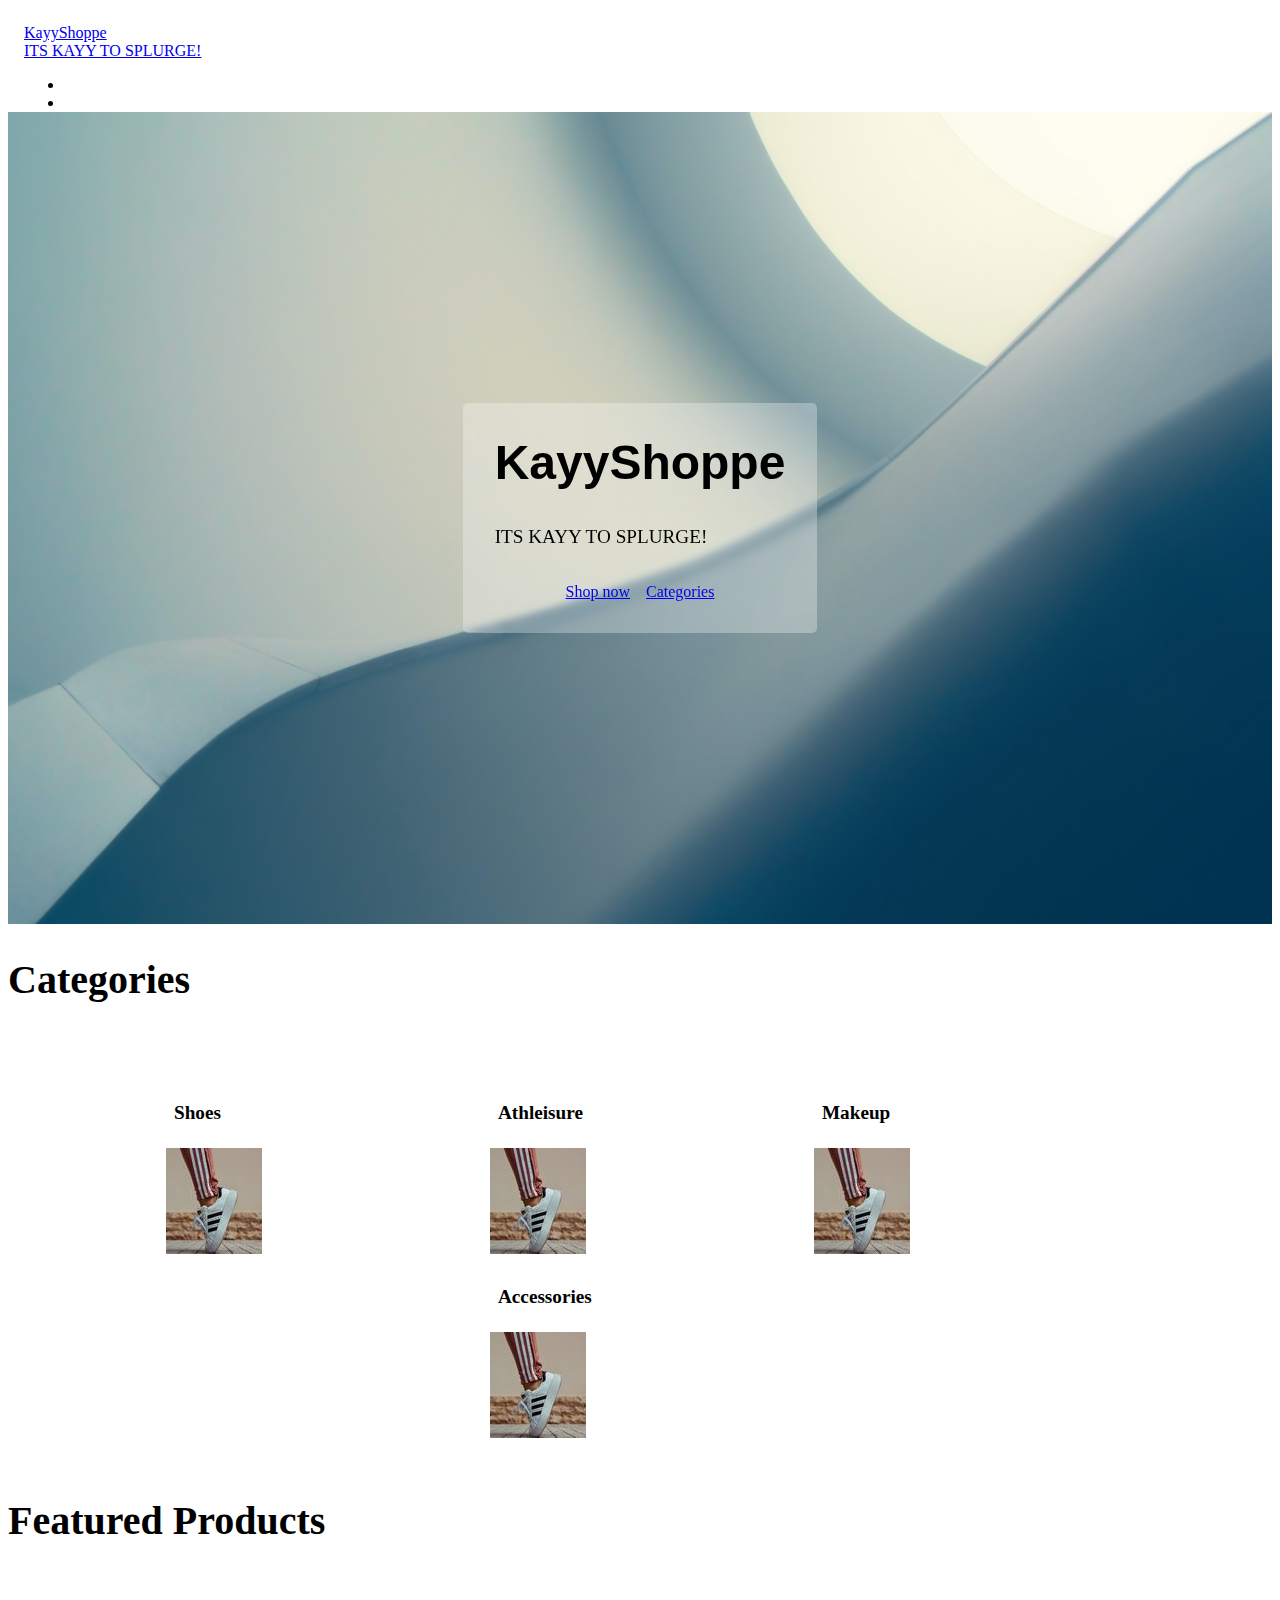
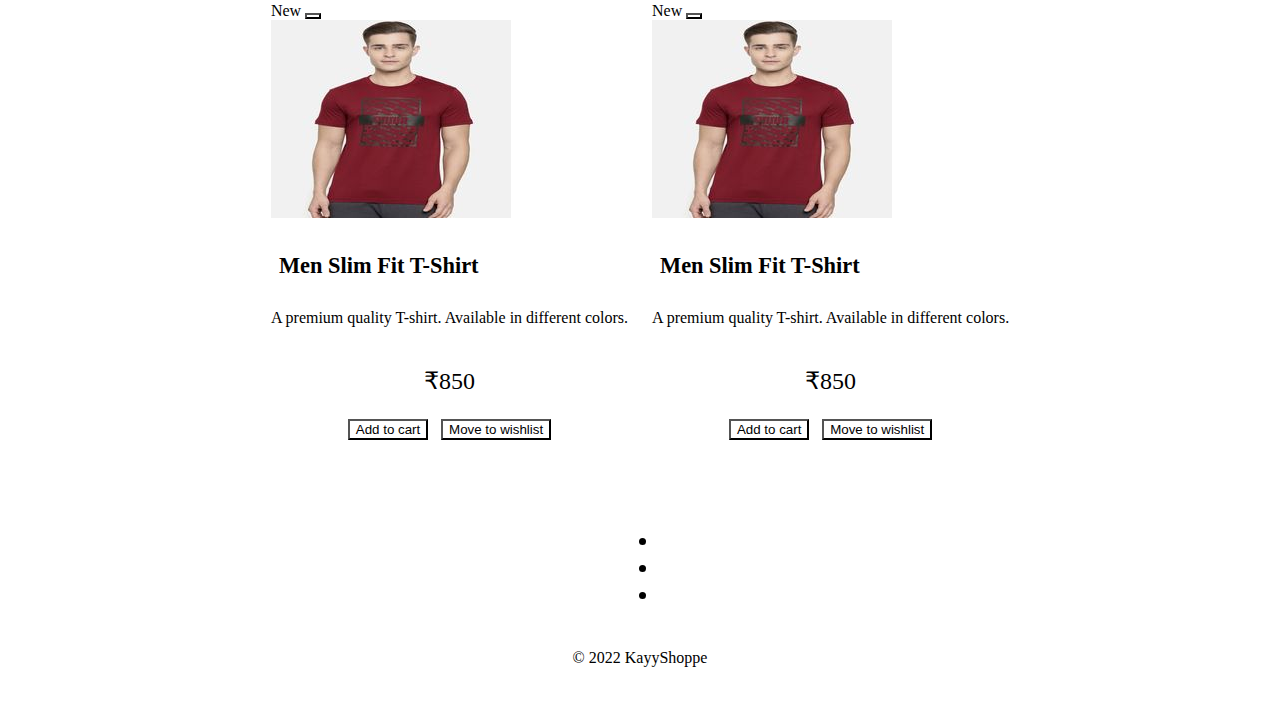
==== index.html @ 42fbf374 "feat : add landing page" ====
<!DOCTYPE html>
<html lang="en">

<head>
    <meta charset="UTF-8">
    <meta http-equiv="X-UA-Compatible" content="IE=edge">
    <meta name="viewport" content="width=device-width, initial-scale=1.0">
    <title>
        KayyShoppe | Home Page
    </title>
    <link rel="stylesheet" href="https://use.fontawesome.com/releases/v5.15.4/css/all.css"
        integrity="sha384-DyZ88mC6Up2uqS4h/KRgHuoeGwBcD4Ng9SiP4dIRy0EXTlnuz47vAwmeGwVChigm" crossorigin="anonymous">
    <link rel="stylesheet" href="https://cleancss.netlify.app/components/cleancss.css" />
    <link rel="stylesheet" href="styles.css" />
</head>

<body>
    <div class="app">
        <div class="app-container">
            <nav class="navbar">
                <div class="left-navbar">
                    <button id="menu-icon-button" class="burger-menu-button navlist-link-item">
                        <i class="fas fa-bars"></i>
                    </button>
                    <a class="link-no-style" href="./">
                        <div class="nav-logo-title">KayyShoppe</div>
                        <div class="nav-logo-tagline">ITS KAYY TO SPLURGE!</div>
                    </a>
                </div>
                <ul class="right-navbar">
                    <li>
                        <a class="navlist-link-item" href="/"> <i class="fas fa-user"></i></a>
                    </li>
                    <li>
                        <a class="navlist-link-item" href="/"> <i class="fas fa-heart fa-md"></i></a>
                    </li>
                    <li>
                        <a class="navlist-link-item" href="/"> <i class="fas fa-shopping-cart"></i></a>
                    </li>
                </ul>
            </nav>

            <div class="banner">
                <div class="banner-content text-center">
                    <h2 class="banner-heading">KayyShoppe</h2>
                    <p class="banner-sub-heading">ITS KAYY TO SPLURGE!</p>
                    <div class="banner-cta">
                        <a href="/" class="btn btn-primary">Shop now</a>
                        <a href="/" class="btn outline-btn-primary">Categories</a>
                    </div>
                </div>
            </div>

            <section class="text-center" id="categories">
                <h1 class="section-heading">Categories</h1>

                <div class="category-area">
                    <div class="category card text-card text-center">
                        <div class="overlay-container">
                            <h2 class="overlay-text text-bolder">Shoes</h2>
                        </div>
                        <img src="/assets/new-resized.jpg" alt="coffee mug">
                    </div>

                    <div class="category card text-card">
                        <div class="overlay-container">
                            <h2 class="overlay-text text-bolder">Athleisure</h2>
                        </div>
                        <img src="/assets/new-resized.jpg" alt="Poster">
                    </div>

                    <div class="category card text-card">
                        <div class="overlay-container">
                            <h2 class="overlay-text text-bolder">Makeup</h2>
                        </div>
                        <img src="/assets/new-resized.jpg" alt="T-shirt">
                    </div>

                    <div class="category card text-card">
                        <div class="overlay-container">
                            <h2 class="overlay-text text-bolder">Accessories</h2>
                        </div>
                        <img src="/assets/new-resized.jpg" alt="Necklace">
                    </div>
                </div>
            </section>

            <section class="text-center">
                <h1 class="section-heading">Featured Products</h1>

                <div class="featured-products-area featured-products">

                    <div class="card horizontal-card card-shadow">
                        <span class="card-badge">New</span>
                        <button class="card-close-btn"><i class="fas fa-times fa-md"></i></button>
                        <div class="card-image-container">
                            <img class="responsive-img rounded-top-corner-img" src="/assets/card-1-resized-image.jpg"
                                alt="card-img">
                        </div>
                        <div class="card-info-container">
                            <div class="card-info">
                                <div class="card-title">
                                    <div>
                                        <h3 class="card-title-header">Men Slim Fit T-Shirt</h3>
                                        <p class="card-paragraph">A premium quality T-shirt. Available in
                                            different colors.</p>
                                    </div>
                                </div>
                                <div class="price">
                                    <p class="discount-price">₹850</p>
                                </div>
                            </div>
                            <div class="card-call-to-action">
                                <button class="btn btn-primary">
                                    <i class="fas fa-shopping-cart"></i>
                                    Add to cart
                                </button>
                                <button class="btn outline-btn-secondary">Move to wishlist</button>
                            </div>
                        </div>
                    </div>

                    <div class="card horizontal-card card-shadow">
                        <span class="card-badge">New</span>
                        <button class="card-close-btn"><i class="fas fa-times fa-md"></i></button>
                        <div class="card-image-container">
                            <img class="responsive-img rounded-top-corner-img" src="/assets/card-1-resized-image.jpg"
                                alt="card-img">
                        </div>
                        <div class="card-info-container">
                            <div class="card-info">
                                <div class="card-title">
                                    <div>
                                        <h3 class="card-title-header">Men Slim Fit T-Shirt</h3>
                                        <p class="card-paragraph">A premium quality T-shirt. Available in
                                            different colors.</p>
                                    </div>
                                </div>
                                <div class="price">
                                    <p class="discount-price">₹850</p>
                                </div>
                            </div>
                            <div class="card-call-to-action">
                                <button class="btn btn-primary">
                                    <i class="fas fa-shopping-cart"></i>
                                    Add to cart
                                </button>
                                <button class="btn outline-btn-secondary">Move to wishlist</button>
                            </div>
                        </div>
                    </div>

                </div>
            </section>

            <footer class="footer">
                <ul class="inline-styled-list footer-list">
                    <li>
                        <a class="footer-links" href="https://github.com/Kavita539" target="_blank"><i
                                class="fab fa-github"></i></a>
                    </li>
                    <li>
                        <a class="footer-links" href="https://twitter.com/KavitaP_03" target="_blank"><i
                                class="fab fa-twitter"></i></a>
                    </li>
                    <li>
                        <a class="footer-links" href="https://www.linkedin.com/in/kavita-pathak03/" target="_blank"><i
                                class="fab fa-linkedin"></i></a>
                    </li>
                </ul>
                <p style="background-color: var(--secondary-color)" ;>© 2022 KayyShoppe</p>
            </footer>

        </div>
    </div>
</body>

</html>
---- styles.css ----
@import url(/stylesheets/base.css);
@import url(/stylesheets/header.css);
@import url(/stylesheets/utility.css);

/* banner content */
.banner {
    height: calc(100vh - 5.5rem);
    display: flex;
    justify-content: center;
    align-items: center;
    margin-bottom: var(--xl-space);
    position: relative;
    background-image: url(/assets/banner-bg-image.jpg);
    background-repeat: no-repeat;
    background-position: top center;
    background-size: cover;
}
  
.banner-content {
    padding: var(--xl-space);
    border-radius: 5px;
    display: flex;
    flex-direction: column;
    row-gap: var(--md-space);
    position: absolute;
    background-color: var(--banner-content-bg-color);
}

@supports (backdrop-filter: blur(3px)) {
    .banner-content {
      background-color: var(--banner-bg-color);
      backdrop-filter: blur(3px);
    }
}

/* customized CL btn */
.btn{
    border-radius: 0;
}

/* banner content */
.banner-heading {
    font-family: var(--font-family-ultra);
    font-size: 3rem;
    margin: auto;
    color: var(--primary-color);
    word-spacing: 20px;
    background-color: transparent;
}
  
.banner-sub-heading {
    font-size: 1.2rem;
    color: var(--text-color);
    background-color: transparent;
}
  
.banner-cta {
    display: flex;
    column-gap: var(--md-space);
    row-gap: var(--md-space);
    flex-wrap: wrap;
    justify-content: center;
    align-items: center;
    background-color: transparent;
}

.section-heading {
    font-size: 2.5rem;
}
 
  /*category  */
.category-area {
    padding: var(--xxxl-space) var(--xl-space);
    display: flex;
    justify-content: center;
    align-items: center;
    flex-wrap: wrap;
    gap: var(--lg-space);
}
  
.card {
    width: fit-content;
}

.horizontal-card .card-title-header{
    font-size: 1.4rem;
    padding: 8px;
}

.price{
    display: flex;
    justify-content: center;
    align-items: center;
}

.discount-price{
    font-size: 1.5rem;
}

.card-call-to-action{
    display: flex;
    justify-content: center;
    align-items: center;
    column-gap: 0.8rem;
    row-gap: 0.8rem;
    flex-wrap: wrap;
}

.overlay-text {
    font-size: 1.2rem;
    padding: var(--sm-space);
    border-radius: 5px;
}
  
.overlay-container:hover {
    background-color: transparent;
    color: var(--primary-color);
    transition: 0.2s ease-in;
}
  
.category {
    height: 10rem;
    width: 20rem;
    max-width: 300px;
    cursor: pointer;
}
  
.category:hover {
    box-shadow: var(--card-shadow);
}

/* featured products */
.featured-products-area{
    display: flex;
    justify-content: center;
    align-items: center;
    flex-wrap: wrap;
    gap: var(--lg-space);
}

.featured-products {
    width: 90%;
    margin: auto;
    padding: var(--xl-space);
}

/* footer */
.footer {
    background-color: var(--secondary-color);
    padding: var(--xl-space);
    display: flex;
    flex-direction: column;
    justify-content: center;
    align-items: center;
}

.inline-styled-list li{
    border: none;
    background-color: var(--secondary-color);
}
  
.footer-list {
    column-gap: 2rem;
    color: var(--doc-section-color);
    font-size: 1.5rem;
    background-color: var(--secondary-color);
}
  
.footer-links {
    text-decoration: none;
    color: var(--black);
}
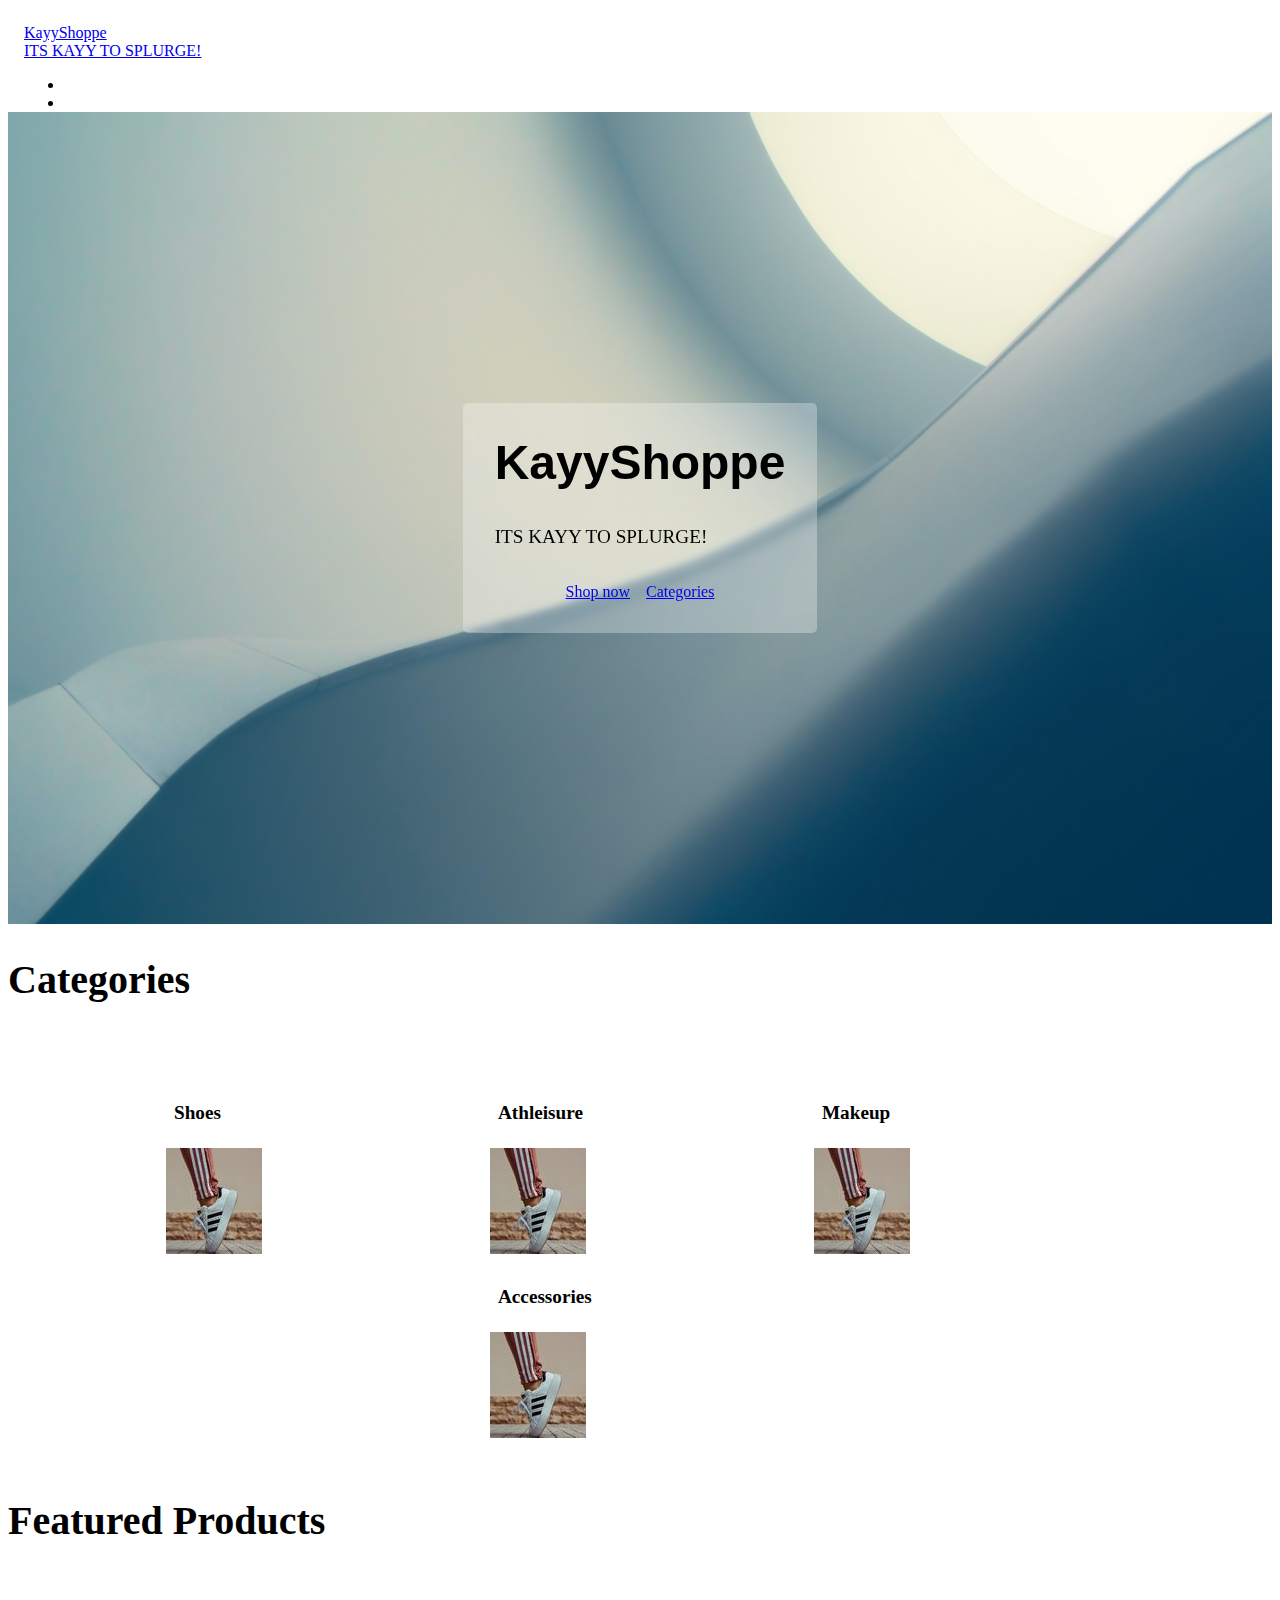
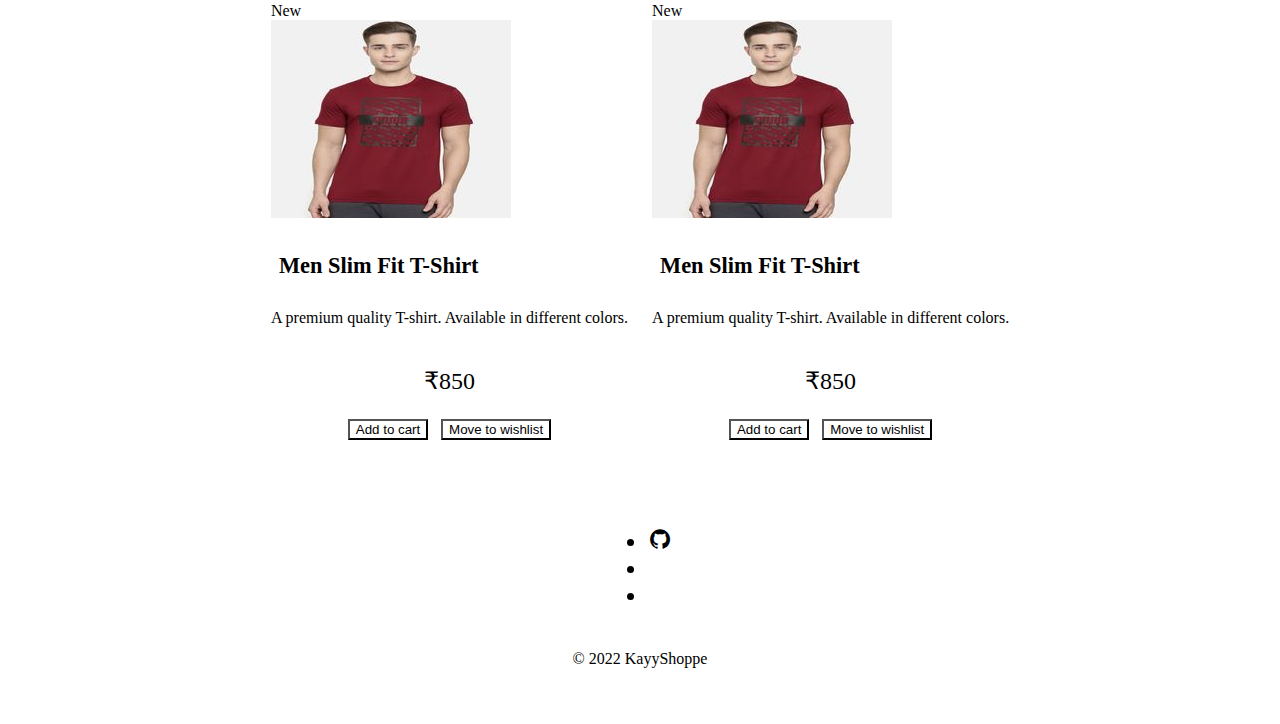
==== commit 277c2cba: "update : remove close button" ====
--- a/index.html
+++ b/index.html
@@ -10,6 +10,7 @@
     </title>
     <link rel="stylesheet" href="https://use.fontawesome.com/releases/v5.15.4/css/all.css"
         integrity="sha384-DyZ88mC6Up2uqS4h/KRgHuoeGwBcD4Ng9SiP4dIRy0EXTlnuz47vAwmeGwVChigm" crossorigin="anonymous">
+    <link href='https://unpkg.com/boxicons@2.1.1/css/boxicons.min.css' rel='stylesheet'>
     <link rel="stylesheet" href="https://cleancss.netlify.app/components/cleancss.css" />
     <link rel="stylesheet" href="styles.css" />
 </head>
@@ -92,7 +93,6 @@
 
                     <div class="card horizontal-card card-shadow">
                         <span class="card-badge">New</span>
-                        <button class="card-close-btn"><i class="fas fa-times fa-md"></i></button>
                         <div class="card-image-container">
                             <img class="responsive-img rounded-top-corner-img" src="/assets/card-1-resized-image.jpg"
                                 alt="card-img">
@@ -111,10 +111,8 @@
                                 </div>
                             </div>
                             <div class="card-call-to-action">
-                                <button class="btn btn-primary">
-                                    <i class="fas fa-shopping-cart"></i>
-                                    Add to cart
-                                </button>
+                                <button class="btn text-icon-btn btn-primary"><span><i
+                                            class="fas fa-shopping-cart"></i></span>Add to cart</button>
                                 <button class="btn outline-btn-secondary">Move to wishlist</button>
                             </div>
                         </div>
@@ -122,7 +120,6 @@
 
                     <div class="card horizontal-card card-shadow">
                         <span class="card-badge">New</span>
-                        <button class="card-close-btn"><i class="fas fa-times fa-md"></i></button>
                         <div class="card-image-container">
                             <img class="responsive-img rounded-top-corner-img" src="/assets/card-1-resized-image.jpg"
                                 alt="card-img">
@@ -141,10 +138,8 @@
                                 </div>
                             </div>
                             <div class="card-call-to-action">
-                                <button class="btn btn-primary">
-                                    <i class="fas fa-shopping-cart"></i>
-                                    Add to cart
-                                </button>
+                                <button class="btn text-icon-btn btn-primary"><span><i
+                                            class="fas fa-shopping-cart"></i></span>Add to cart</button>
                                 <button class="btn outline-btn-secondary">Move to wishlist</button>
                             </div>
                         </div>
@@ -157,7 +152,7 @@
                 <ul class="inline-styled-list footer-list">
                     <li>
                         <a class="footer-links" href="https://github.com/Kavita539" target="_blank"><i
-                                class="fab fa-github"></i></a>
+                                class='bx bxl-github'></i></a>
                     </li>
                     <li>
                         <a class="footer-links" href="https://twitter.com/KavitaP_03" target="_blank"><i
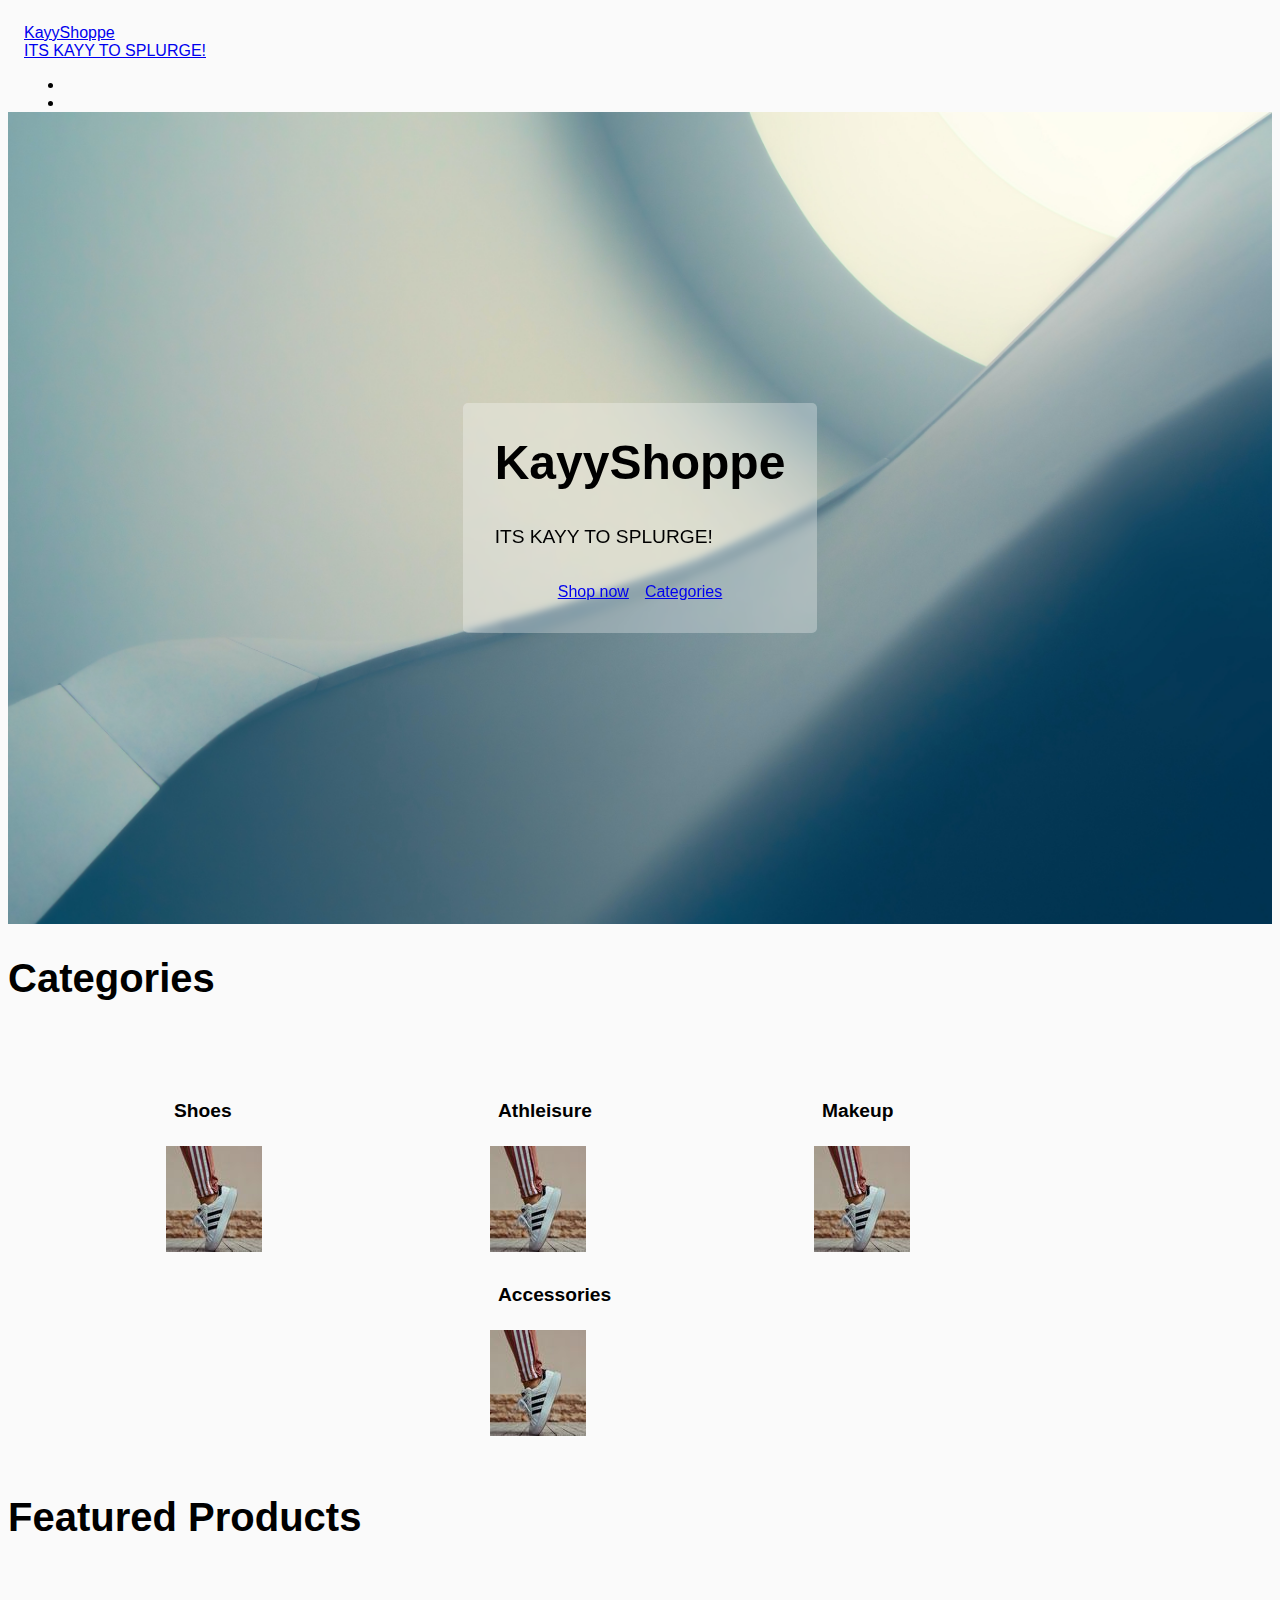
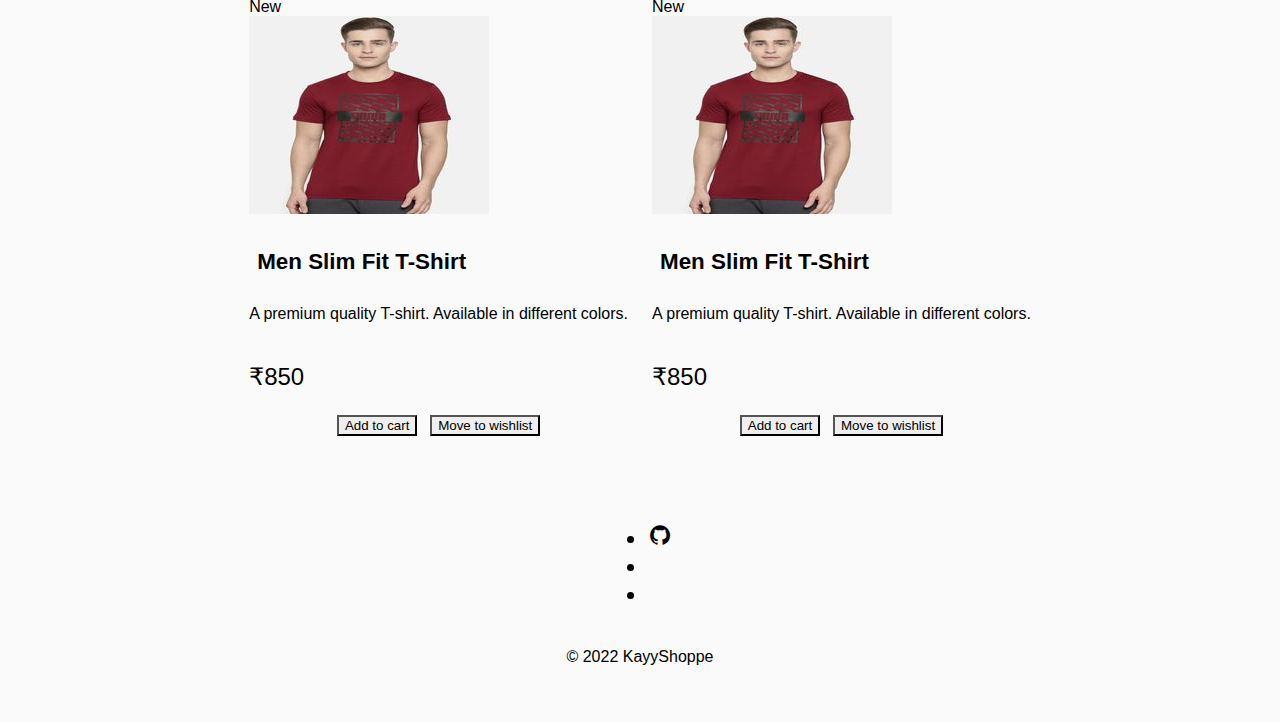
==== commit 70f0a426: "fix : anchor links" ====
--- a/index.html
+++ b/index.html
@@ -46,8 +46,8 @@
                     <h2 class="banner-heading">KayyShoppe</h2>
                     <p class="banner-sub-heading">ITS KAYY TO SPLURGE!</p>
                     <div class="banner-cta">
-                        <a href="/" class="btn btn-primary">Shop now</a>
-                        <a href="/" class="btn outline-btn-primary">Categories</a>
+                        <a href="/pages/product-listing-page/product-listing.html" class="btn btn-primary">Shop now</a>
+                        <a href="#categories" class="btn outline-btn-primary">Categories</a>
                     </div>
                 </div>
             </div>
--- a/styles.css
+++ b/styles.css
@@ -89,7 +89,6 @@
 
 .price{
     display: flex;
-    justify-content: center;
     align-items: center;
 }
 
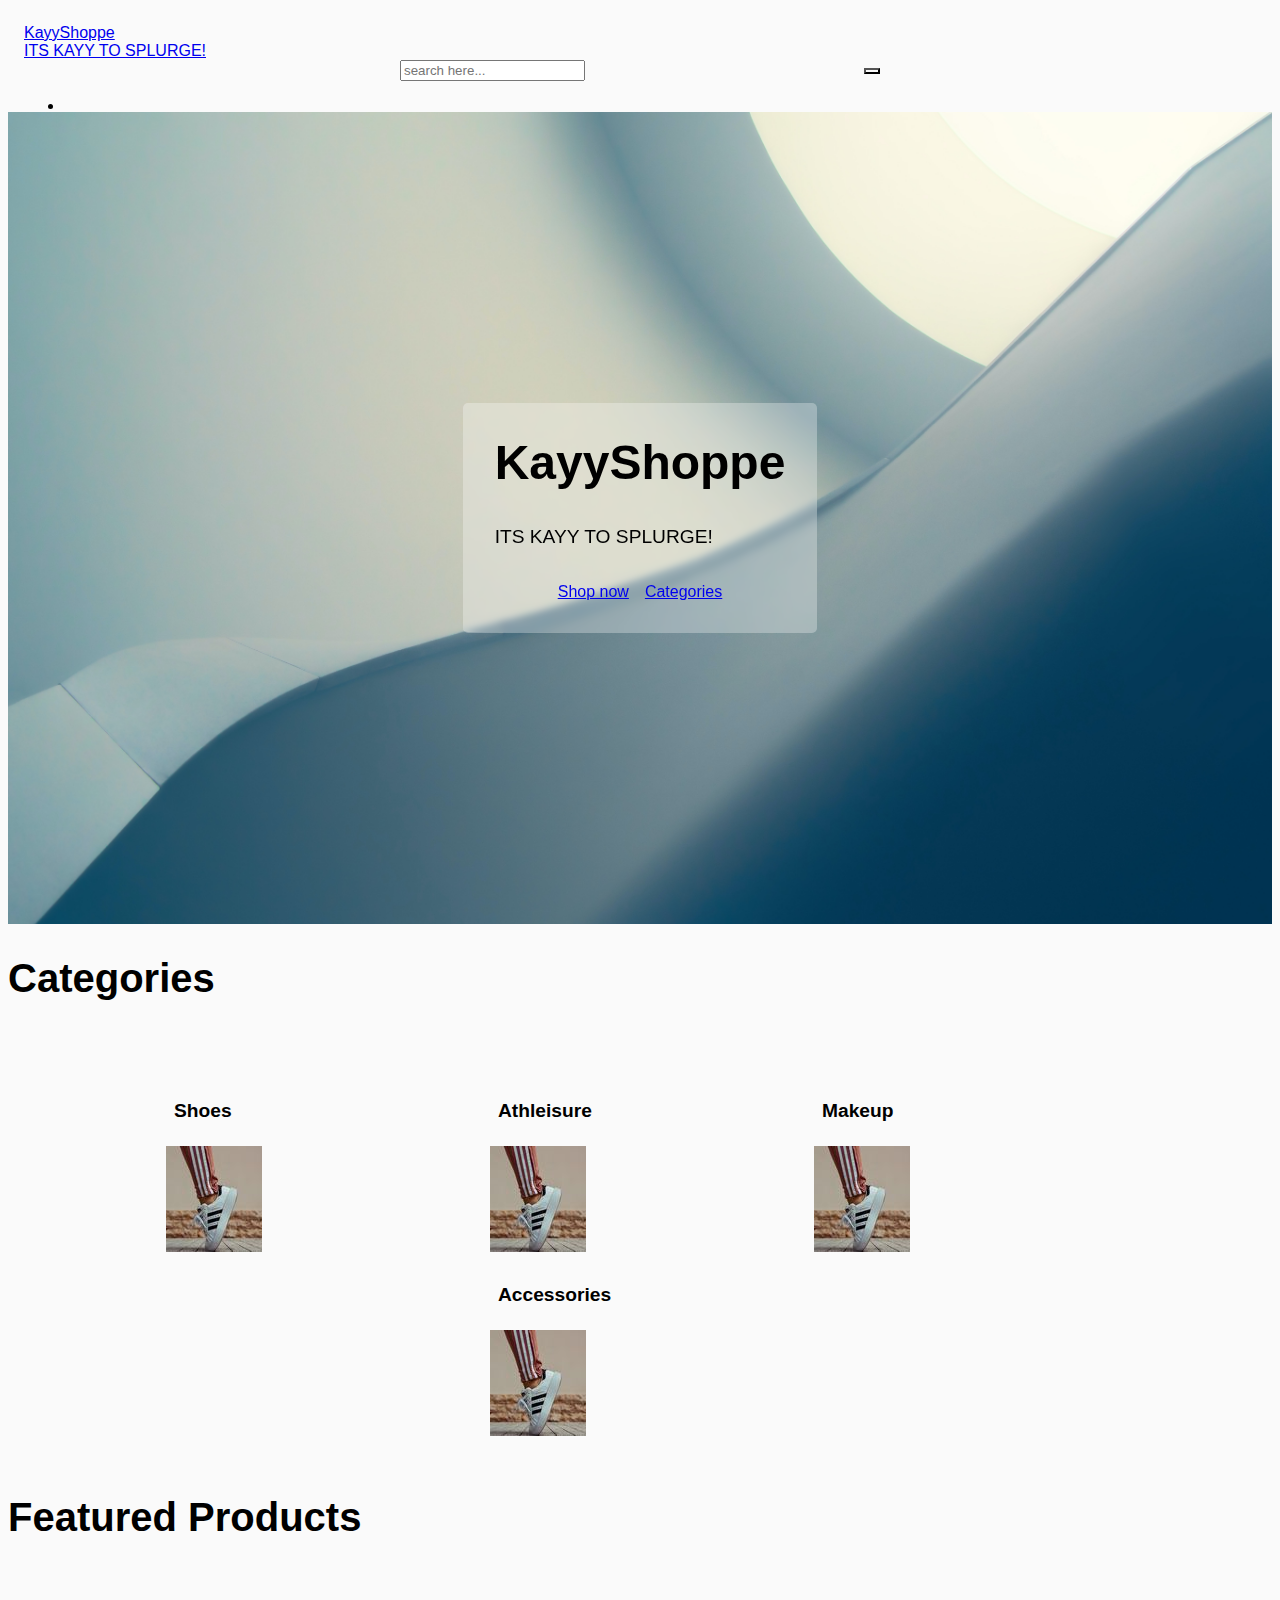
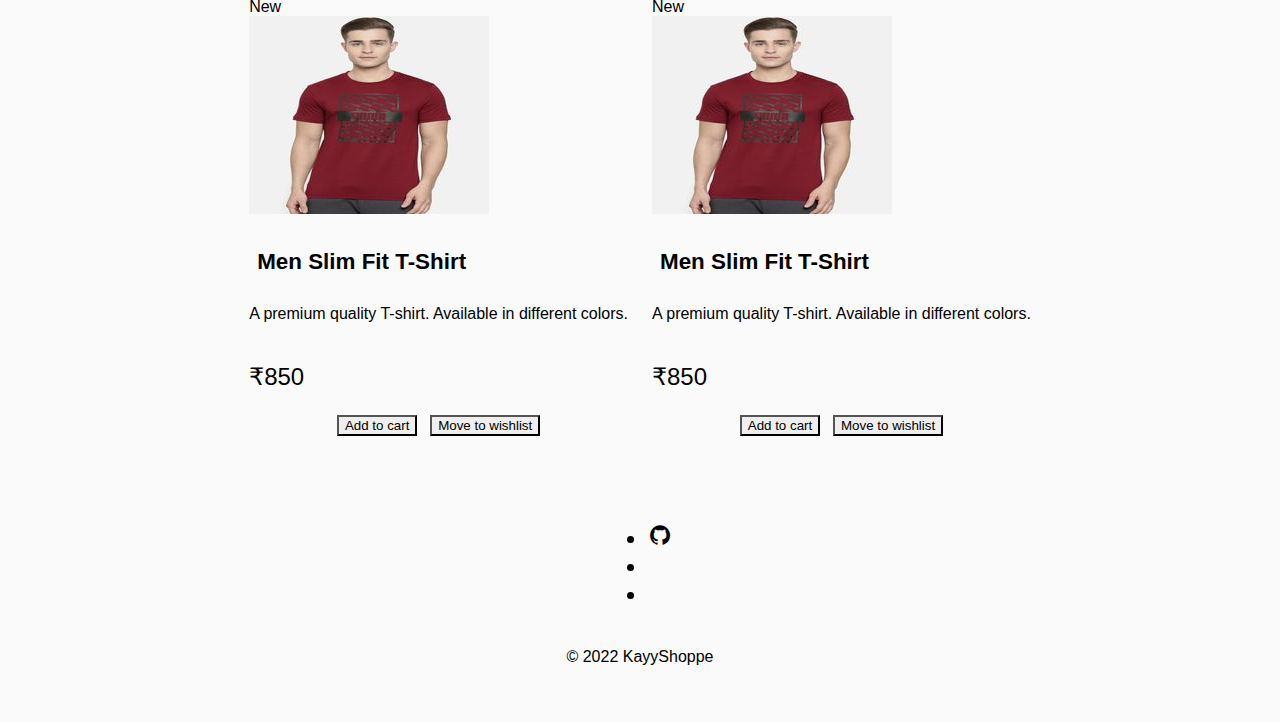
==== commit f3762669: "update : navbar" ====
--- a/index.html
+++ b/index.html
@@ -12,6 +12,7 @@
         integrity="sha384-DyZ88mC6Up2uqS4h/KRgHuoeGwBcD4Ng9SiP4dIRy0EXTlnuz47vAwmeGwVChigm" crossorigin="anonymous">
     <link href='https://unpkg.com/boxicons@2.1.1/css/boxicons.min.css' rel='stylesheet'>
     <link rel="stylesheet" href="https://cleancss.netlify.app/components/cleancss.css" />
+    <link rel="stylesheet" href="/stylesheets/header.css">
     <link rel="stylesheet" href="styles.css" />
 </head>
 
@@ -28,15 +29,24 @@
                         <div class="nav-logo-tagline">ITS KAYY TO SPLURGE!</div>
                     </a>
                 </div>
+                <div class="mid-navbar">
+                    <div class="nav-search-bar">
+                        <button class="btn search-btn"><i class="fas fa-search"></i></button>
+                        <input class="form-field" type="text" placeholder="search here...">
+                    </div>
+                </div>
                 <ul class="right-navbar">
                     <li>
-                        <a class="navlist-link-item" href="/"> <i class="fas fa-user"></i></a>
+                        <a class="navlist-link-item" href="/pages/wishlist-page/wishlist-page.html"> <i
+                                class="fas fa-heart fa-md"></i></a>
                     </li>
                     <li>
-                        <a class="navlist-link-item" href="/"> <i class="fas fa-heart fa-md"></i></a>
+                        <a class="navlist-link-item" href="/pages/cart-management-page/cart-management.html"> <i
+                                class="fas fa-shopping-cart"></i></a>
                     </li>
                     <li>
-                        <a class="navlist-link-item" href="/"> <i class="fas fa-shopping-cart"></i></a>
+                        <a class="navlist-link-item" href="/pages/authentication-pages/signin-page.html"> <button
+                                class="btn btn-primary" style="border-radius: 4px" ;>Login</button></a>
                     </li>
                 </ul>
             </nav>
--- a/stylesheets/header.css
+++ b/stylesheets/header.css
@@ -0,0 +1,75 @@
+@import url(/stylesheets/base.css);
+
+.navbar {
+    padding: 1rem;
+    height: 4.5rem;
+}
+
+.burger-menu-button {
+    display: none;
+    font-size: 1.9rem;
+    font-weight: bold;
+    color: var(--primary-color);
+    border: none;
+    width: 2rem;
+    background-color: var(--bg-color);
+}
+
+.nav-logo-tagline {
+    display: block;
+}
+
+.nav-search-bar {
+    width: 30rem;
+    display: flex;
+    flex-shrink: 50%;
+    align-items: center;
+    position: relative;
+}
+
+.nav-search-bar button {
+    position: absolute;
+    right: 0;
+    background-color: transparent;
+    box-shadow: none;
+    color: var(--black);
+}
+
+.search-btn {
+    min-width: 10px;
+}
+
+.right-navbar .navlist-link-item {
+    visibility: visible;
+}
+
+@media only screen and (max-width: 1024px) {
+    .burger-menu-button {
+        display: block;
+    }
+
+    .nav-logo-title {
+        padding-top: 10px;
+        font-size: 2rem;
+    }
+
+    .nav-logo-tagline {
+        display: none;
+    }
+
+    .nav-search-bar {
+        position: absolute;
+        top: 4rem;
+        left: 0;
+        width: 100%;
+        background-color: #fff;
+    }
+
+}
+
+@media only screen and (max-width: 600px) {
+    .right-navbar .navlist-link-item {
+        visibility: hidden;
+    }
+
+}--- a/styles.css
+++ b/styles.css
@@ -1,6 +1,15 @@
 @import url(/stylesheets/base.css);
 @import url(/stylesheets/header.css);
 @import url(/stylesheets/utility.css);
+
+.mid-navbar{
+    display: flex;
+    justify-content: center;
+    align-items: center;
+}
+.right-navbar{
+    align-items: center;
+}
 
 /* banner content */
 .banner {
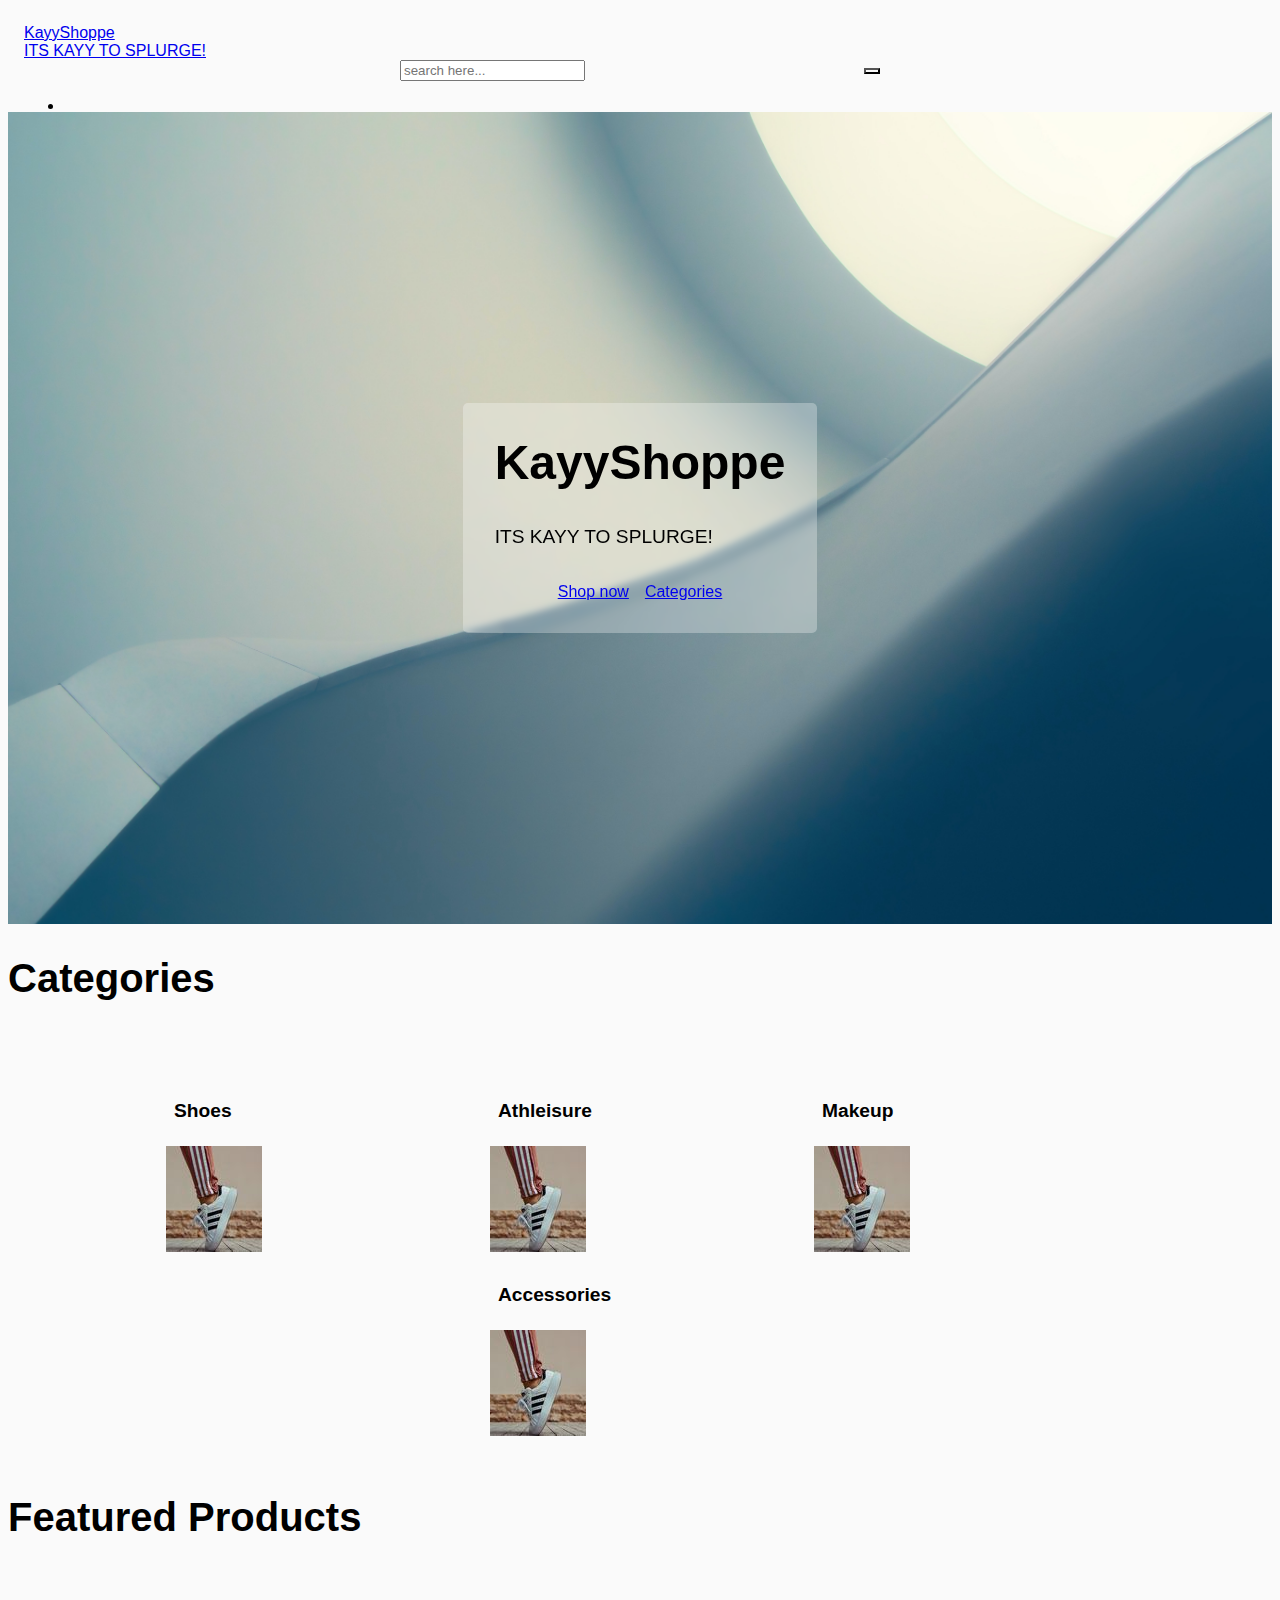
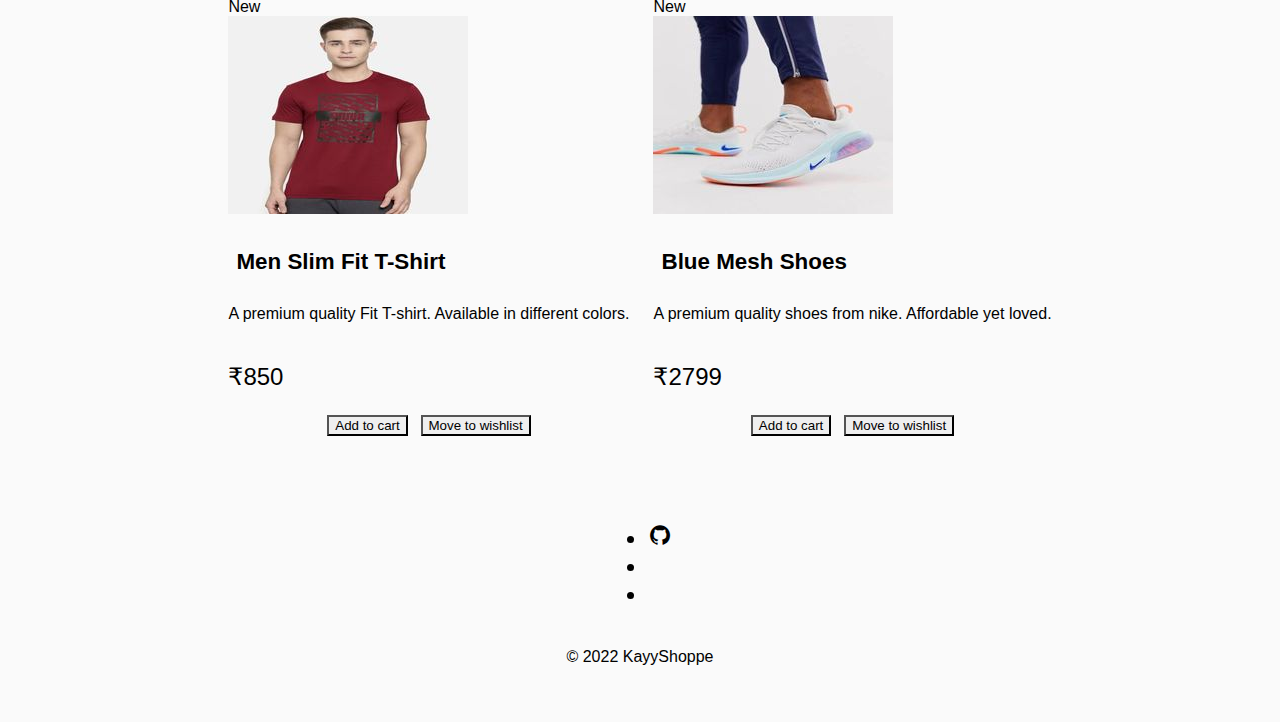
==== commit 8c175d0d: "refactor : cart management structure" ====
--- a/index.html
+++ b/index.html
@@ -112,7 +112,7 @@
                                 <div class="card-title">
                                     <div>
                                         <h3 class="card-title-header">Men Slim Fit T-Shirt</h3>
-                                        <p class="card-paragraph">A premium quality T-shirt. Available in
+                                        <p class="card-paragraph">A premium quality Fit T-shirt. Available in
                                             different colors.</p>
                                     </div>
                                 </div>
@@ -131,20 +131,19 @@
                     <div class="card horizontal-card card-shadow">
                         <span class="card-badge">New</span>
                         <div class="card-image-container">
-                            <img class="responsive-img rounded-top-corner-img" src="/assets/card-1-resized-image.jpg"
+                            <img class="responsive-img rounded-top-corner-img" src="/assets/nike-resized.jpg"
                                 alt="card-img">
                         </div>
                         <div class="card-info-container">
                             <div class="card-info">
                                 <div class="card-title">
                                     <div>
-                                        <h3 class="card-title-header">Men Slim Fit T-Shirt</h3>
-                                        <p class="card-paragraph">A premium quality T-shirt. Available in
-                                            different colors.</p>
+                                        <h3 class="card-title-header">Blue Mesh Shoes</h3>
+                                        <p class="card-paragraph">A premium quality shoes from nike. Affordable yet loved.</p>
                                     </div>
                                 </div>
                                 <div class="price">
-                                    <p class="discount-price">₹850</p>
+                                    <p class="discount-price">₹2799</p>
                                 </div>
                             </div>
                             <div class="card-call-to-action">
--- a/stylesheets/header.css
+++ b/stylesheets/header.css
@@ -19,6 +19,7 @@
     display: block;
 }
 
+/* search-bar */
 .nav-search-bar {
     width: 30rem;
     display: flex;
@@ -40,9 +41,10 @@
 }
 
 .right-navbar .navlist-link-item {
-    visibility: visible;
+    display: block;
 }
 
+/* media-queries */
 @media only screen and (max-width: 1024px) {
     .burger-menu-button {
         display: block;
@@ -69,7 +71,7 @@
 
 @media only screen and (max-width: 600px) {
     .right-navbar .navlist-link-item {
-        visibility: hidden;
+        display: none;
     }
 
 }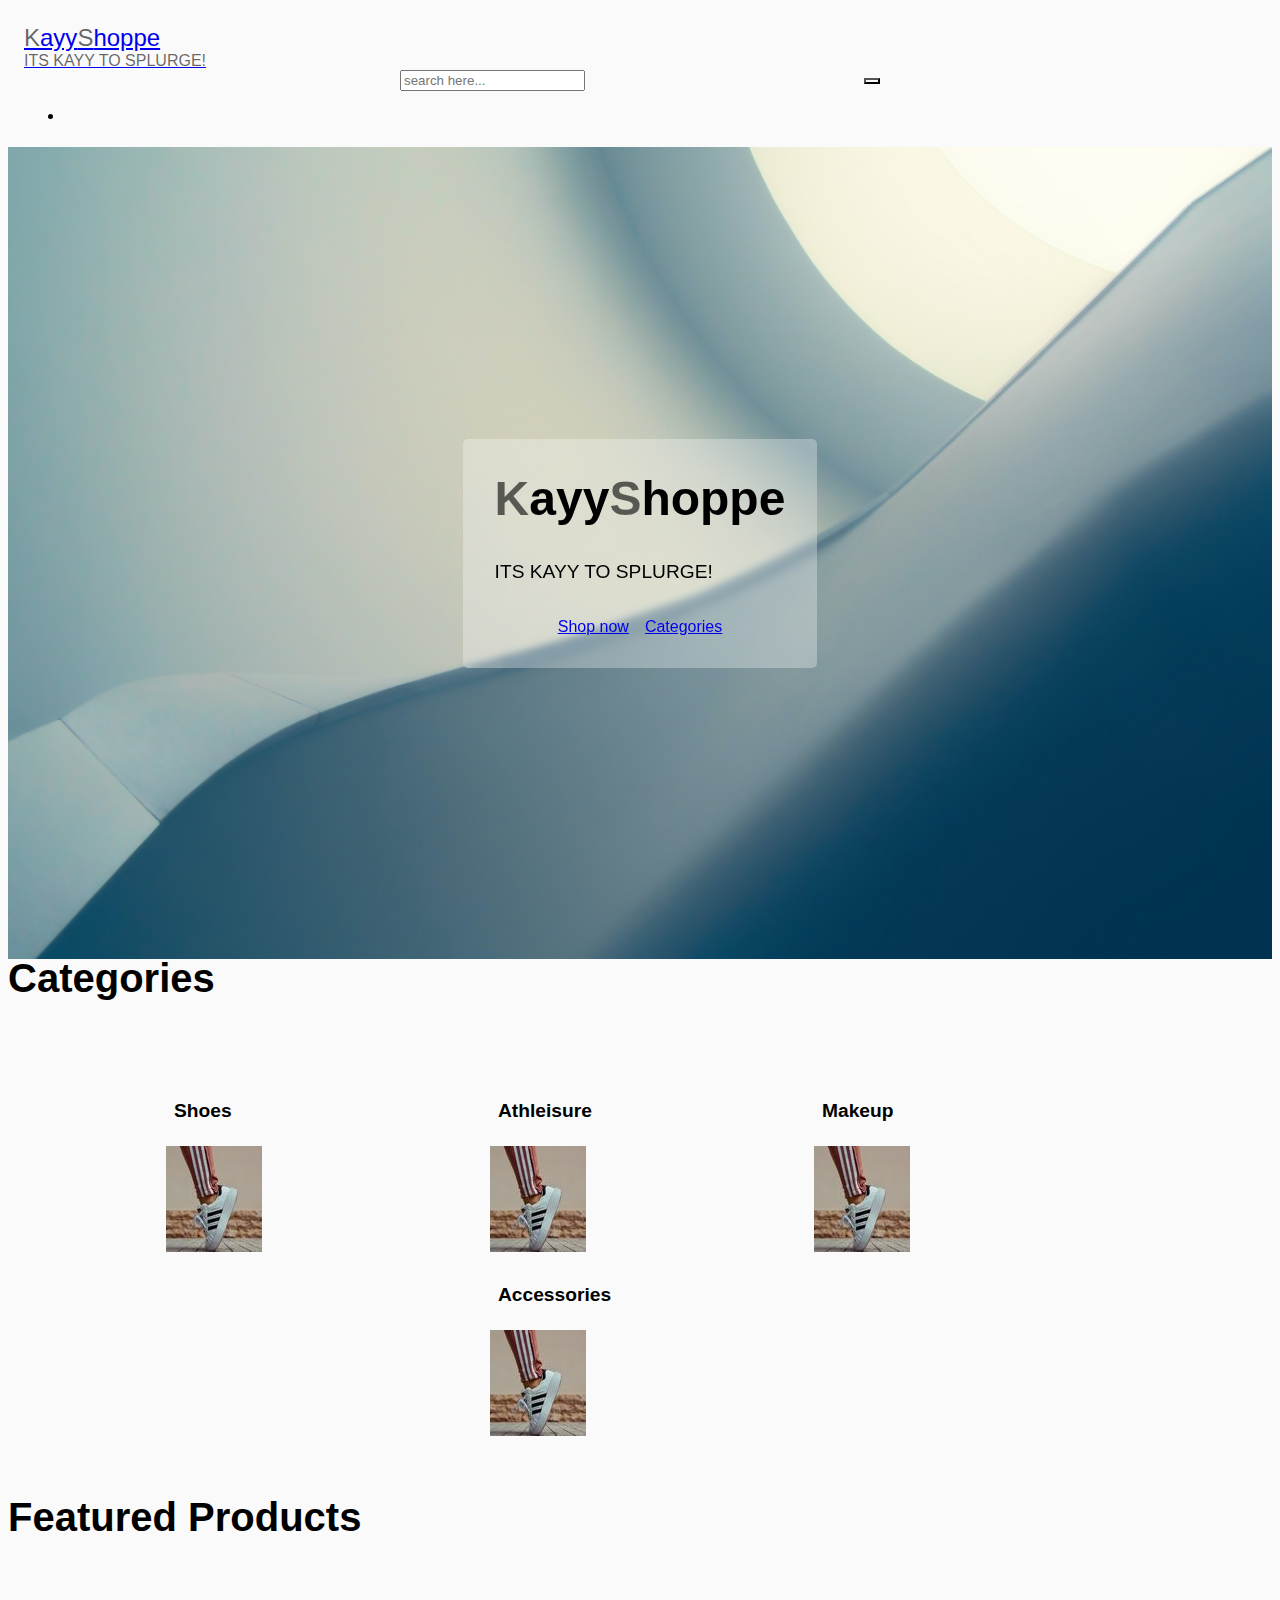
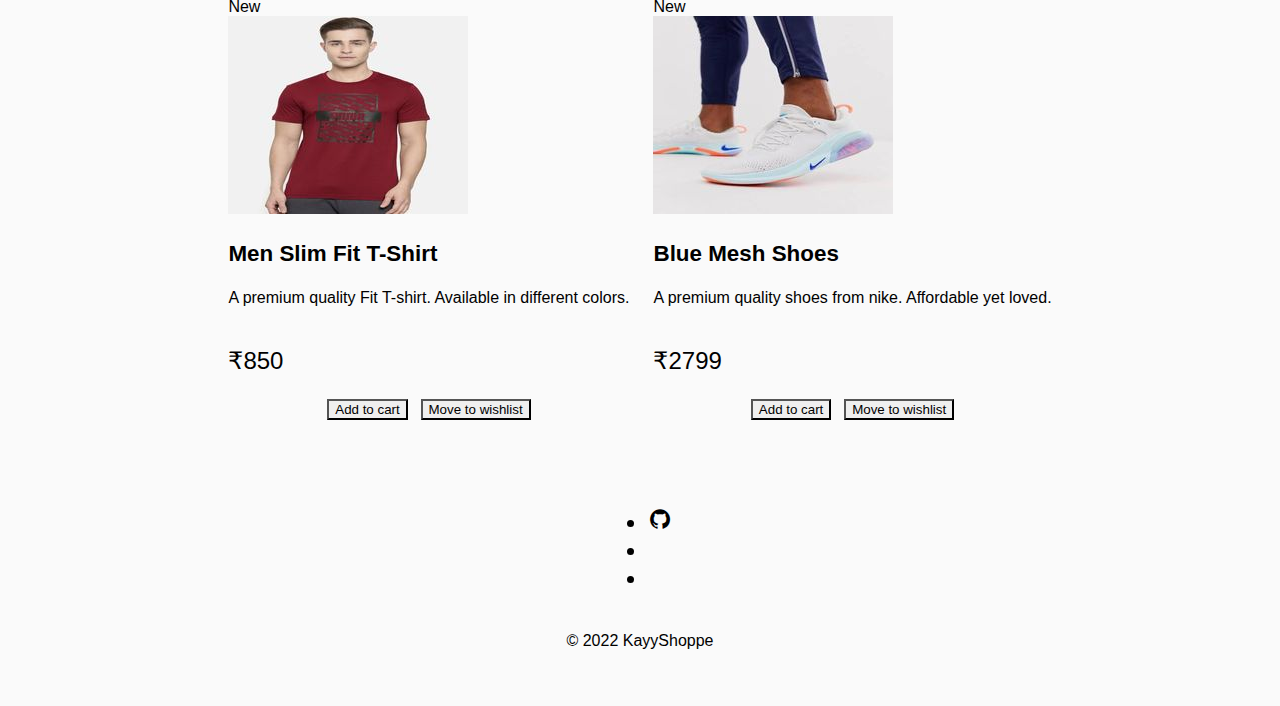
==== commit 4fccb1fc: "fix : navbar & logo" ====
--- a/index.html
+++ b/index.html
@@ -25,8 +25,9 @@
                         <i class="fas fa-bars"></i>
                     </button>
                     <a class="link-no-style" href="./">
-                        <div class="nav-logo-title">KayyShoppe</div>
-                        <div class="nav-logo-tagline">ITS KAYY TO SPLURGE!</div>
+                        <div class="nav-logo-title"> <span class="text-xl custom-color">K</span>ayy<span
+                                class="text-xl custom-color">S</span>hoppe</div>
+                        <div class="nav-logo-tagline custom-color">ITS KAYY TO SPLURGE!</div>
                     </a>
                 </div>
                 <div class="mid-navbar">
@@ -53,8 +54,9 @@
 
             <div class="banner">
                 <div class="banner-content text-center">
-                    <h2 class="banner-heading">KayyShoppe</h2>
-                    <p class="banner-sub-heading">ITS KAYY TO SPLURGE!</p>
+                    <h2 class="banner-heading"> <span class="banner-initials custom-color">K</span>ayy<span
+                            class="banner-initials custom-color">S</span>hoppe</h2>
+                    <p class="banner-sub-heading custom-color">ITS KAYY TO SPLURGE!</p>
                     <div class="banner-cta">
                         <a href="/pages/product-listing-page/product-listing.html" class="btn btn-primary">Shop now</a>
                         <a href="#categories" class="btn outline-btn-primary">Categories</a>
@@ -108,7 +110,7 @@
                                 alt="card-img">
                         </div>
                         <div class="card-info-container">
-                            <div class="card-info">
+                            <div class="card-info text-left">
                                 <div class="card-title">
                                     <div>
                                         <h3 class="card-title-header">Men Slim Fit T-Shirt</h3>
@@ -135,11 +137,12 @@
                                 alt="card-img">
                         </div>
                         <div class="card-info-container">
-                            <div class="card-info">
+                            <div class="card-info text-left">
                                 <div class="card-title">
                                     <div>
                                         <h3 class="card-title-header">Blue Mesh Shoes</h3>
-                                        <p class="card-paragraph">A premium quality shoes from nike. Affordable yet loved.</p>
+                                        <p class="card-paragraph">A premium quality shoes from nike. Affordable yet
+                                            loved.</p>
                                     </div>
                                 </div>
                                 <div class="price">
--- a/stylesheets/header.css
+++ b/stylesheets/header.css
@@ -13,6 +13,15 @@
     border: none;
     width: 2rem;
     background-color: var(--bg-color);
+}
+
+/* nav-logo */
+.nav-logo-title{
+    font-size: 1.5rem;
+}
+
+.custom-color{
+    color: var(--nav-logo-custom-color);
 }
 
 .nav-logo-tagline {
--- a/styles.css
+++ b/styles.css
@@ -19,6 +19,7 @@
     align-items: center;
     margin-bottom: var(--xl-space);
     position: relative;
+    top: 2.2rem;
     background-image: url(/assets/banner-bg-image.jpg);
     background-repeat: no-repeat;
     background-position: top center;
@@ -49,12 +50,15 @@
 
 /* banner content */
 .banner-heading {
-    font-family: var(--font-family-ultra);
     font-size: 3rem;
     margin: auto;
     color: var(--primary-color);
     word-spacing: 20px;
     background-color: transparent;
+}
+
+.banner-initials {
+    font-size: 3rem;
 }
   
 .banner-sub-heading {
@@ -93,7 +97,6 @@
 
 .horizontal-card .card-title-header{
     font-size: 1.4rem;
-    padding: 8px;
 }
 
 .price{
@@ -177,4 +180,10 @@
 .footer-links {
     text-decoration: none;
     color: var(--black);
+}
+
+@media only screen and (max-width: 600px){
+    .card-info-container{
+        padding: 0;
+    }
 }